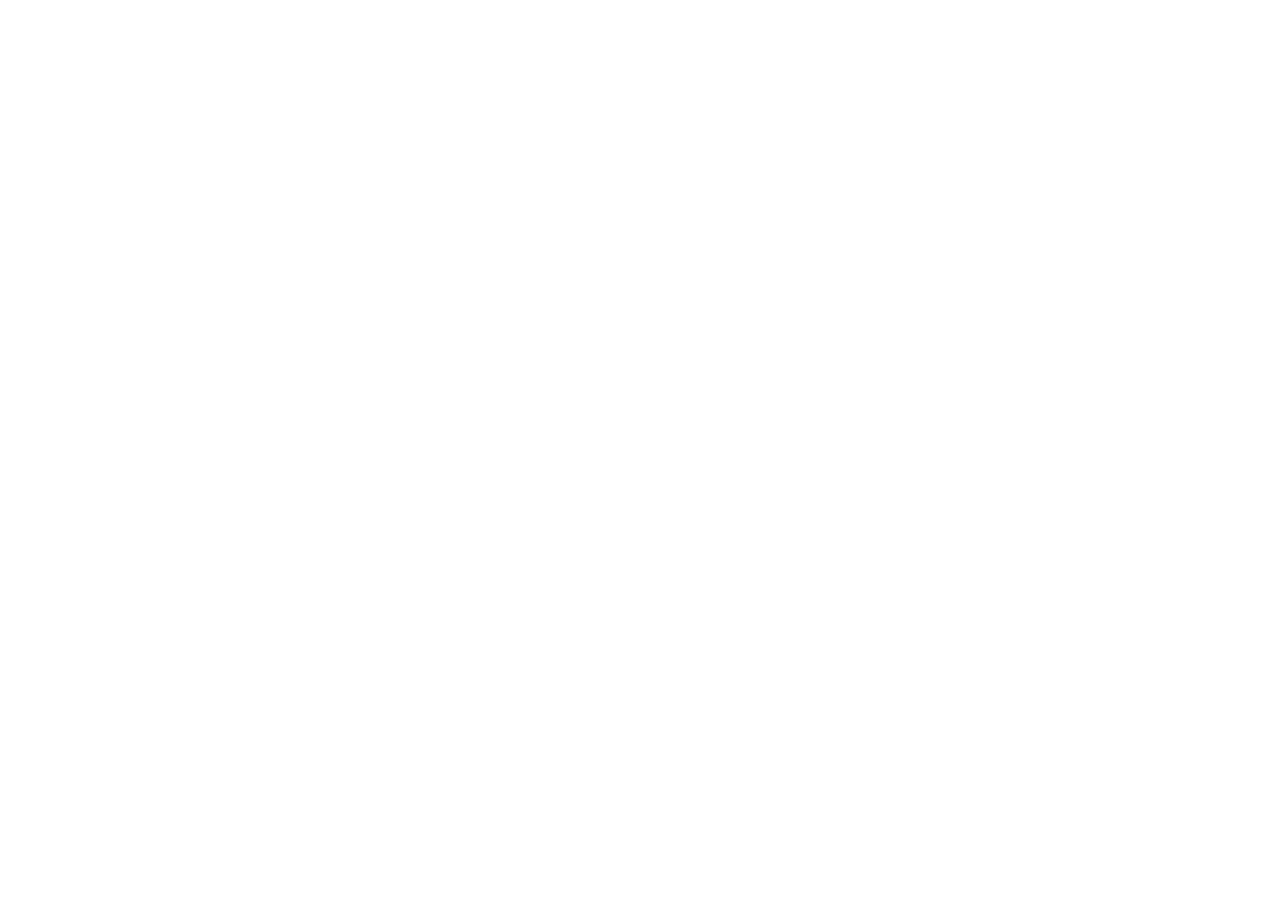
==== Exec2.2.1/index.html @ 5c4025bb "First Commit" ====
<!DOCTYPE html>
<html lang="en">
  <head>
    <meta charset="UTF-8" />
    <meta http-equiv="X-UA-Compatible" content="IE=edge" />
    <meta name="viewport" content="width=device-width, initial-scale=1.0" />
    <link rel="stylesheet" href="style.css" />
    <script src="script.js"></script>
    <title>Formulário</title>
  </head>
  <body>
    <header></header>
    <main>
      <section>
        <form action=""></form>
      </section>
    </main>
  </body>
</html>
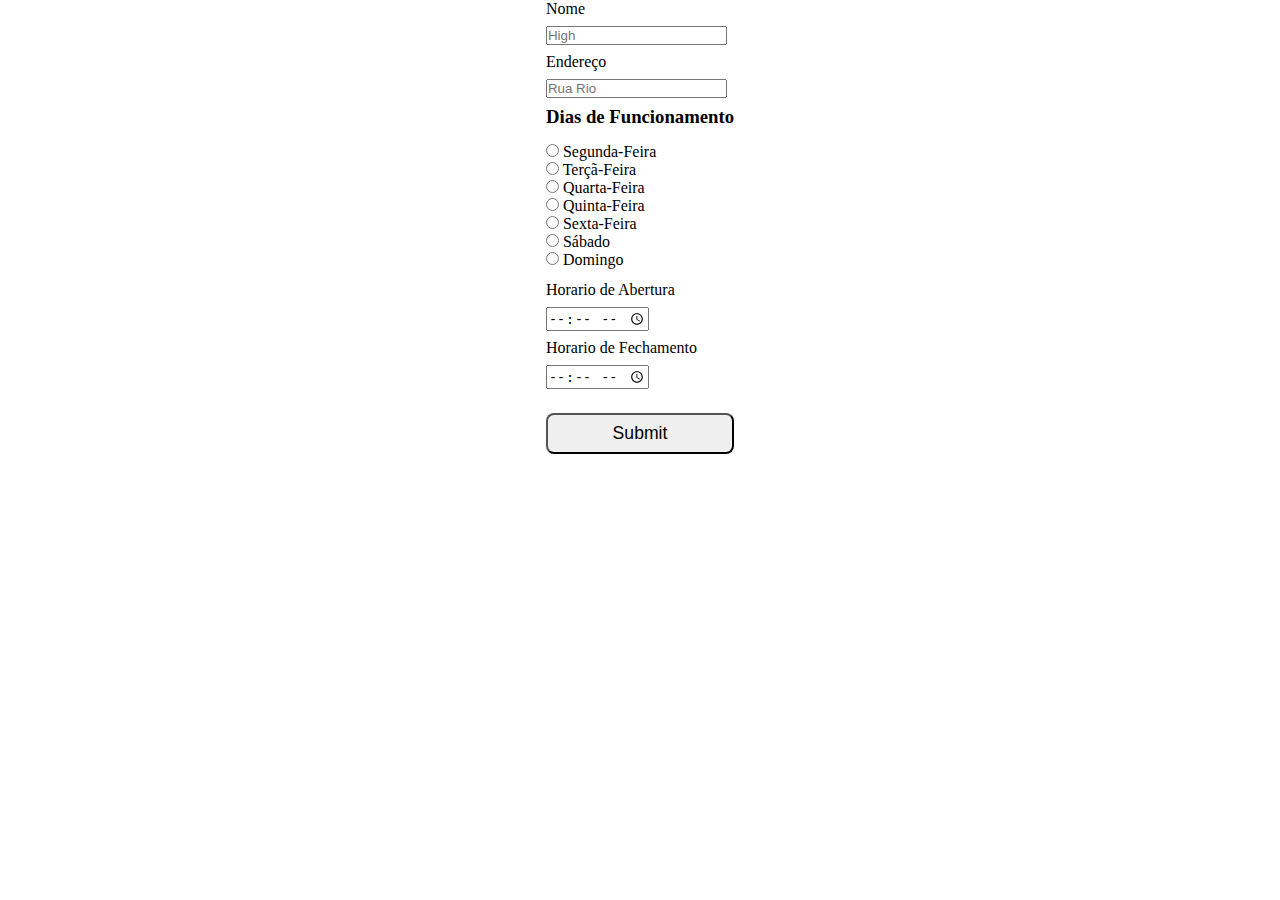
==== commit b6949350: "Exec Finalizado" ====
--- a/Exec2.2.1/index.html
+++ b/Exec2.2.1/index.html
@@ -5,15 +5,58 @@
     <meta http-equiv="X-UA-Compatible" content="IE=edge" />
     <meta name="viewport" content="width=device-width, initial-scale=1.0" />
     <link rel="stylesheet" href="style.css" />
-    <script src="script.js"></script>
     <title>Formulário</title>
   </head>
   <body>
-    <header></header>
     <main>
-      <section>
-        <form action=""></form>
+      <section class="content">
+        <form action="api.flit.com.br/submeterDados" method="POST">
+          <label for="name">Nome</label>
+          <input id="name" type="text" value="" placeholder="High" />
+
+          <label for="adderess">Endereço</label>
+          <input id="adderess" type="text" value="" placeholder="Rua Rio" />
+
+          <h3>Dias de Funcionamento</h3>
+          <div>
+            <input type="radio" id="monday" value="operating days" />
+            <label for="monday">Segunda-Feira</label>
+          </div>
+          <div>
+            <input type="radio" id="tuesday" value="operating days" />
+            <label for="tuesday">Terçã-Feira</label>
+          </div>
+          <div>
+            <input type="radio" id="wednesday" value="operating days" />
+            <label for="wednesday">Quarta-Feira</label>
+          </div>
+          <div>
+            <input type="radio" id="thursday" value="operating days" />
+            <label for="thursday">Quinta-Feira</label>
+          </div>
+          <div>
+            <input type="radio" id="friday" value="operating days" />
+            <label for="friday">Sexta-Feira</label>
+          </div>
+          <div>
+            <input type="radio" id="saturday" value="operating days" />
+            <label for="saturday">Sábado</label>
+          </div>
+          <div>
+            <input type="radio" id="sunday" value="operating days" />
+            <label for="sunday">Domingo</label>
+          </div>
+
+          <label for="openingTime">Horario de Abertura</label>
+          <input type="time" id="openingTime" />
+
+          <label for="closingTime">Horario de Fechamento</label>
+          <input type="time" id="closingTime" />
+
+          <button type="submit">Submit</button>
+        </form>
       </section>
     </main>
   </body>
 </html>
+<script src="script.js"></script>
--- a/Exec2.2.1/style.css
+++ b/Exec2.2.1/style.css
@@ -0,0 +1,40 @@
+* {
+  margin: 0;
+  padding: 0;
+  box-sizing: border-box;
+}
+
+.content {
+  display: flex;
+  align-items: center;
+  justify-content: center;
+}
+
+#monday {
+  margin-top: 1rem;
+}
+#sunday {
+  margin-bottom: 1rem;
+}
+#name,
+#adderess,
+#openingTime,
+#closingTime {
+  display: block;
+  margin: 0.5rem 0;
+}
+
+#name:focus,
+#adderess:focus,
+#openingTime:focus,
+#closingTime:focus {
+  outline: solid 1px purple;
+}
+
+.content button {
+  width: 100%;
+  padding: 0.5rem;
+  margin-top: 1rem;
+  font-size: 1.1rem;
+  border-radius: 8px;
+}
